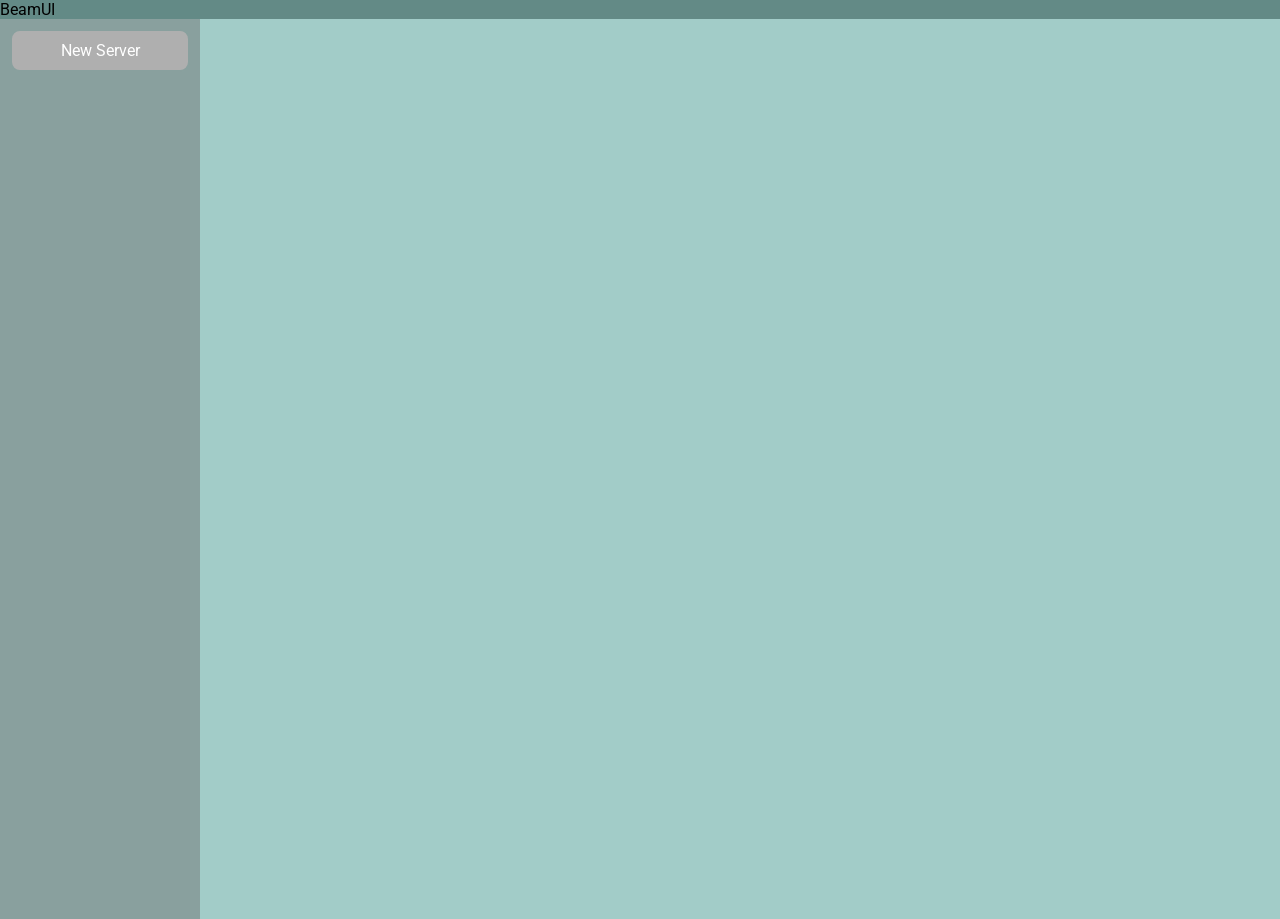
==== index.html @ 57474c46 "Initial commit (not my first day working on it)" ====
<!DOCTYPE html>
<html lang="en">
<head>
    <meta charset="UTF-8">
    <meta name="viewport" content="width=device-width, initial-scale=1.0">
    <title>BeamUI</title>
    <link rel="stylesheet" href="style.css">
    <link rel="preconnect" href="https://fonts.googleapis.com">
<link rel="preconnect" href="https://fonts.gstatic.com" crossorigin>
<link href="https://fonts.googleapis.com/css2?family=Roboto:ital,wght@0,100..900;1,100..900&display=swap" rel="stylesheet">
</head>
<body>
    <script src="main.js"></script>
    <script src="jquery-4.0.0.js"></script>


    <div class="content">


        <div>
            <nav class="topbar">
                <span class="title">BeamUI</span>
            </nav>


            <nav class="sidebar">
                <div class="newServerBox" href="newServer/newServer.html">
                    <a class="newServer" href="newServer/newServer.html">New Server</a>
                </div>
            </nav>
        </div>




        <div class="dashboard">
            <p style="font-size: 30px; font-weight: 900;">Dashboard</p>
            <div style="width: max-content;">
                <p>hello world!</p>
            </div>
        </div>





    


    </div>
</body>
</html>
---- style.css ----
body, html, div, header, p, span, h1 {
    margin: 0;
    padding: 0;
    font-family: "Roboto";
    
}

* {
    box-sizing: border-box;
}

body, html {
    background-color: rgb(162, 204, 200);
    height: 100%;
    width: 100%;
}
header {
    background-color: rgb(120, 150, 148);
    padding: 1rem;
    margin: 0;
}

.content {
    display: flex;
    white-space: nowrap;
    width: 100vw;
}

.topbar {
    background-color: rgb(99, 138, 134);
    width: 100vw;
}

.sidebar {
    padding: 0;
    margin: 0;
    min-width: 200px;
    width: 15vw;
    height: calc(100vh);
    display: flex;
    min-height: max-content;
    flex-flow: column;
    background-color: rgb(137, 160, 158);
    overflow: hidden;
}

.newServer {
    display: flex;
    justify-content: center;
    color: white;
    text-decoration: none;
    border: 2px solid rgb(137, 160, 158);
    padding-top: 10px;
    padding-bottom: 10px;
    border-radius: 10px;
    background-color: rgb(175, 175, 175);
}

.newServerBox {
    padding: 10px;
}

.newServer:hover {
    background-color: rgb(148, 148, 148);
    cursor: pointer;
}

.dashboard {
    padding: 14px;
}


.title {
    font-size: 16px;
}
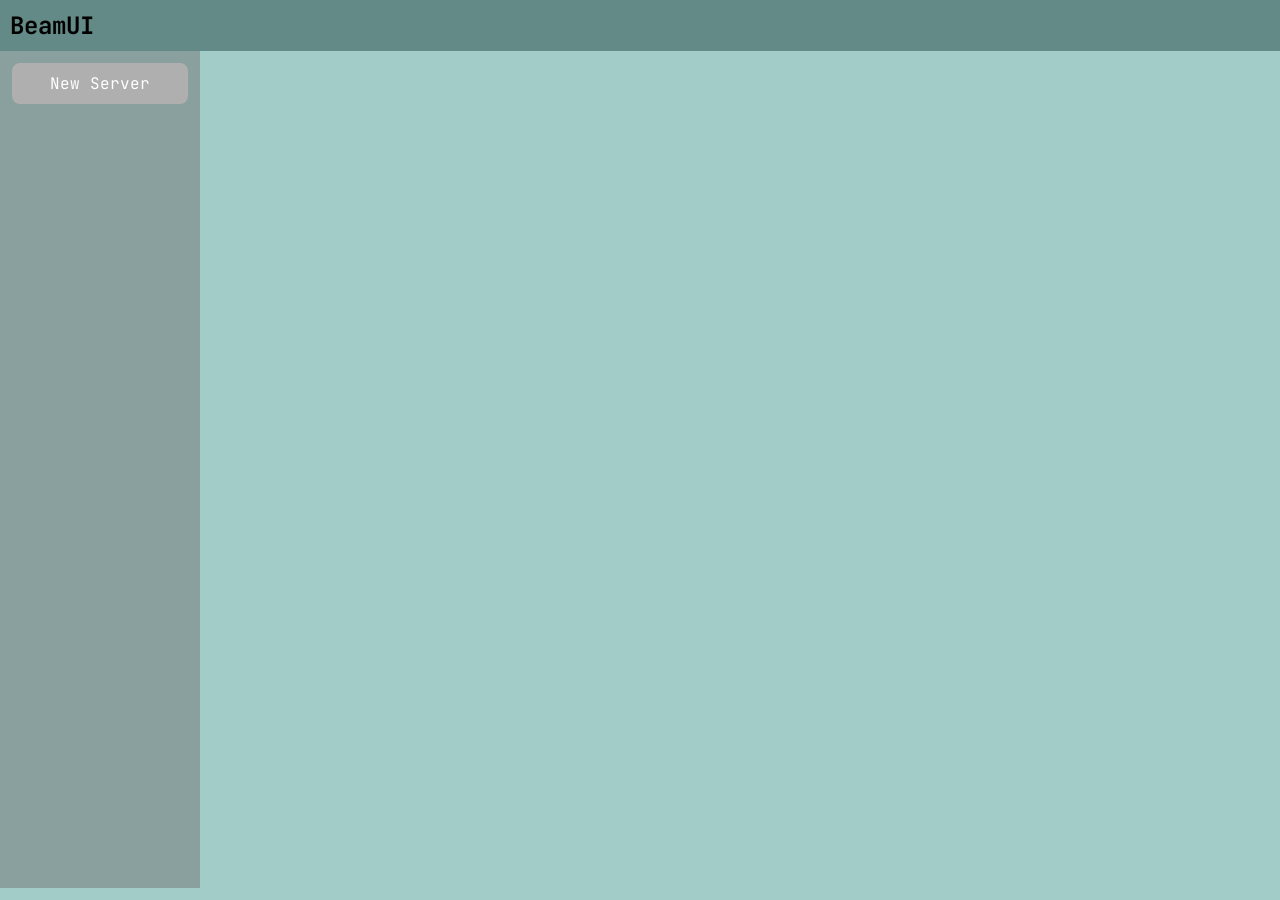
==== commit 0fb8267a: "Fixxed height of sidebar" ====
--- a/index.html
+++ b/index.html
@@ -3,11 +3,11 @@
 <head>
     <meta charset="UTF-8">
     <meta name="viewport" content="width=device-width, initial-scale=1.0">
-    <title>BeamUI</title>
+    <title>BeamUI</title> 
     <link rel="stylesheet" href="style.css">
     <link rel="preconnect" href="https://fonts.googleapis.com">
 <link rel="preconnect" href="https://fonts.gstatic.com" crossorigin>
-<link href="https://fonts.googleapis.com/css2?family=Roboto:ital,wght@0,100..900;1,100..900&display=swap" rel="stylesheet">
+<link href="https://fonts.googleapis.com/css2?family=JetBrains+Mono:ital,wght@0,100..800;1,100..800&display=swap" rel="stylesheet">
 </head>
 <body>
     <script src="main.js"></script>
@@ -19,7 +19,7 @@
 
         <div>
             <nav class="topbar">
-                <span class="title">BeamUI</span>
+                <h1 class="title">BeamUI</h1>
             </nav>
 
 
@@ -30,9 +30,6 @@
             </nav>
         </div>
 
-
-
-
         <div class="dashboard">
             <p style="font-size: 30px; font-weight: 900;">Dashboard</p>
             <div style="width: max-content;">
@@ -40,13 +37,6 @@
             </div>
         </div>
 
-
-
-
-
-    
-
-
     </div>
 </body>
 </html>
--- a/style.css
+++ b/style.css
@@ -1,7 +1,7 @@
 body, html, div, header, p, span, h1 {
     margin: 0;
     padding: 0;
-    font-family: "Roboto";
+    font-family: "JetBrains Mono", monospace;
     
 }
 
@@ -36,7 +36,7 @@
     margin: 0;
     min-width: 200px;
     width: 15vw;
-    height: calc(100vh);
+    height: calc(100vh - 63px);
     display: flex;
     min-height: max-content;
     flex-flow: column;
@@ -71,5 +71,6 @@
 
 
 .title {
-    font-size: 16px;
+    padding: 10px;
+
 }
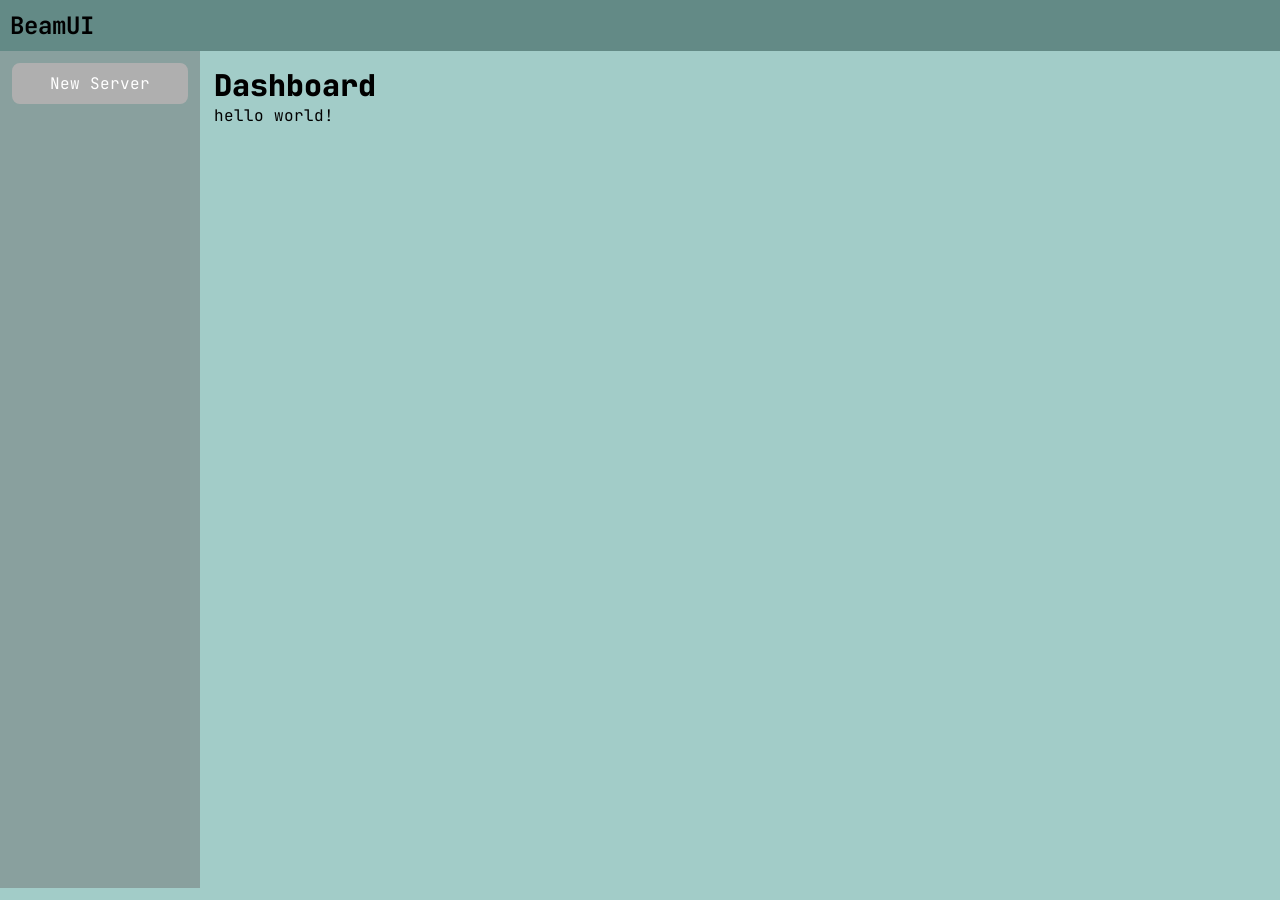
==== commit 264c3f72: "Fixed dashboard position" ====
--- a/index.html
+++ b/index.html
@@ -18,23 +18,29 @@
 
 
         <div>
+
             <nav class="topbar">
                 <h1 class="title">BeamUI</h1>
             </nav>
 
+            <div class="belowTop">
 
-            <nav class="sidebar">
-                <div class="newServerBox" href="newServer/newServer.html">
-                    <a class="newServer" href="newServer/newServer.html">New Server</a>
+
+                <nav class="sidebar">
+                    <div class="newServerBox" href="newServer/newServer.html">
+                        <a class="newServer" href="newServer/newServer.html">New Server</a>
+                    </div>
+                </nav>
+
+                <div class="dashboard">
+                    <p style="font-size: 30px; font-weight: 900;">Dashboard</p>
+                    <div style="width: max-content;">
+                        <p>hello world!</p>
+                    </div>
                 </div>
-            </nav>
-        </div>
 
-        <div class="dashboard">
-            <p style="font-size: 30px; font-weight: 900;">Dashboard</p>
-            <div style="width: max-content;">
-                <p>hello world!</p>
             </div>
+
         </div>
 
     </div>
--- a/style.css
+++ b/style.css
@@ -29,6 +29,10 @@
 .topbar {
     background-color: rgb(99, 138, 134);
     width: 100vw;
+}
+
+.belowTop{
+    display: flex;
 }
 
 .sidebar {
